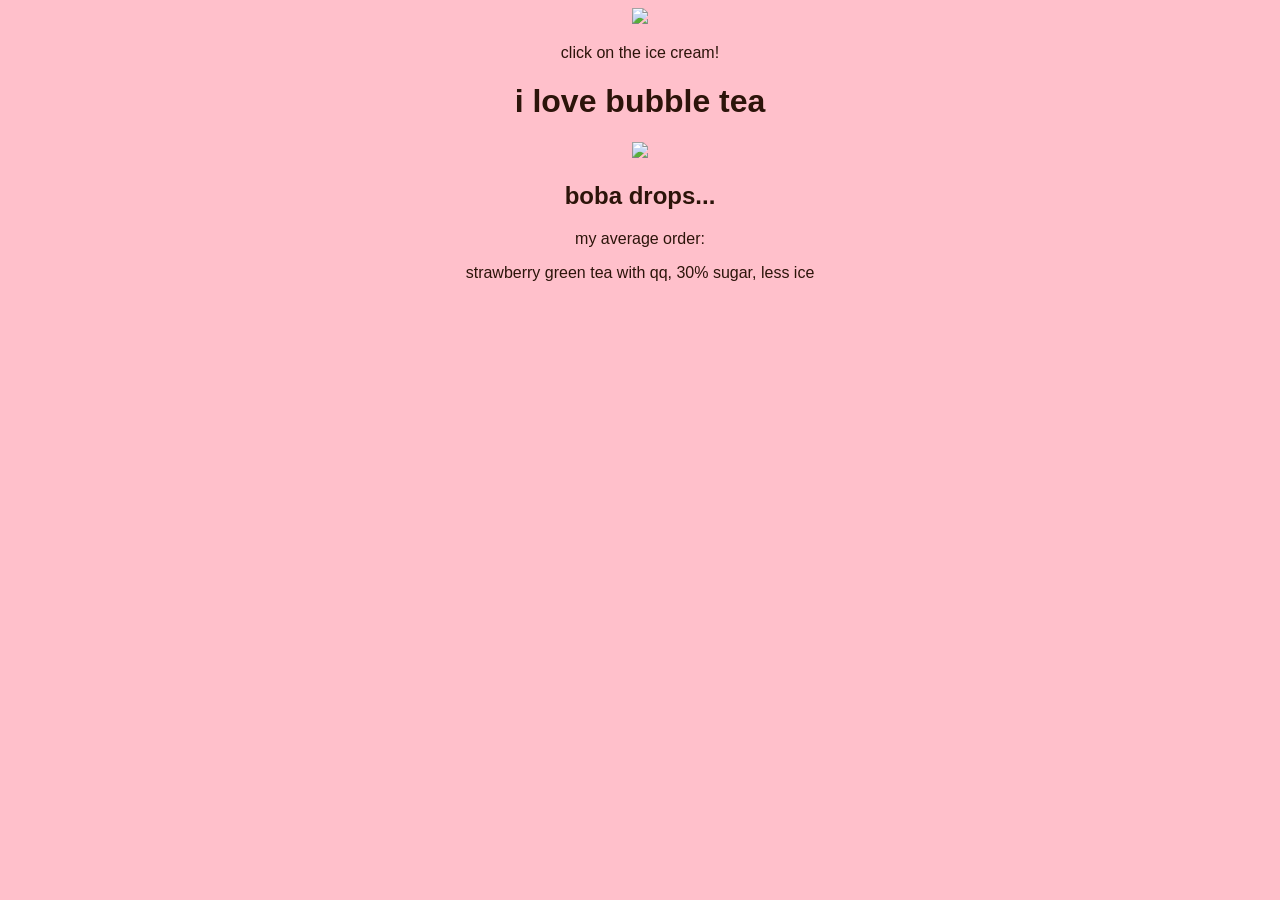
==== index.html @ 7d295fed "new page" ====
<!-- <h1>i am very hungry right now</h1>
<h2>i want chicken</h2>
<p>eyeyssyyeye</p>
<a href="https://www.google.com">very cool link</a> -->

<!DOCTYPE html>
<html lng="en">
    <head>
        <link rel="stylesheet" href="cone.css"/>
    </head>
    <body>
        <a href="/waffle.html"><img src="https://png.pngtree.com/png-clipart/20240418/original/pngtree-strawberry-ice-cream-cone-png-image_14884798.png"></a>
        <p>click on the ice cream!</p>
        <p> </p>
        <h1>i love bubble tea</h1>
        <img 
            src="https://veggiefestchicago.org/wp-content/uploads/2021/05/21-bumble.jpg"
        />
        <h2>boba drops...</h2>
        <p>my average order:</p>
        <p>strawberry green tea with qq, 30% sugar, less ice</p>
    </body>
</html>
---- cone.css ----
img {
    width: 250px;
}
h1 {
    font-family:'Franklin Gothic Medium', 'Arial Narrow', Arial, sans-serif;
}  body {
    text-align: center;
    font-family: 'Arial';
    background: pink;
    color: rgb(44, 20, 10);
}
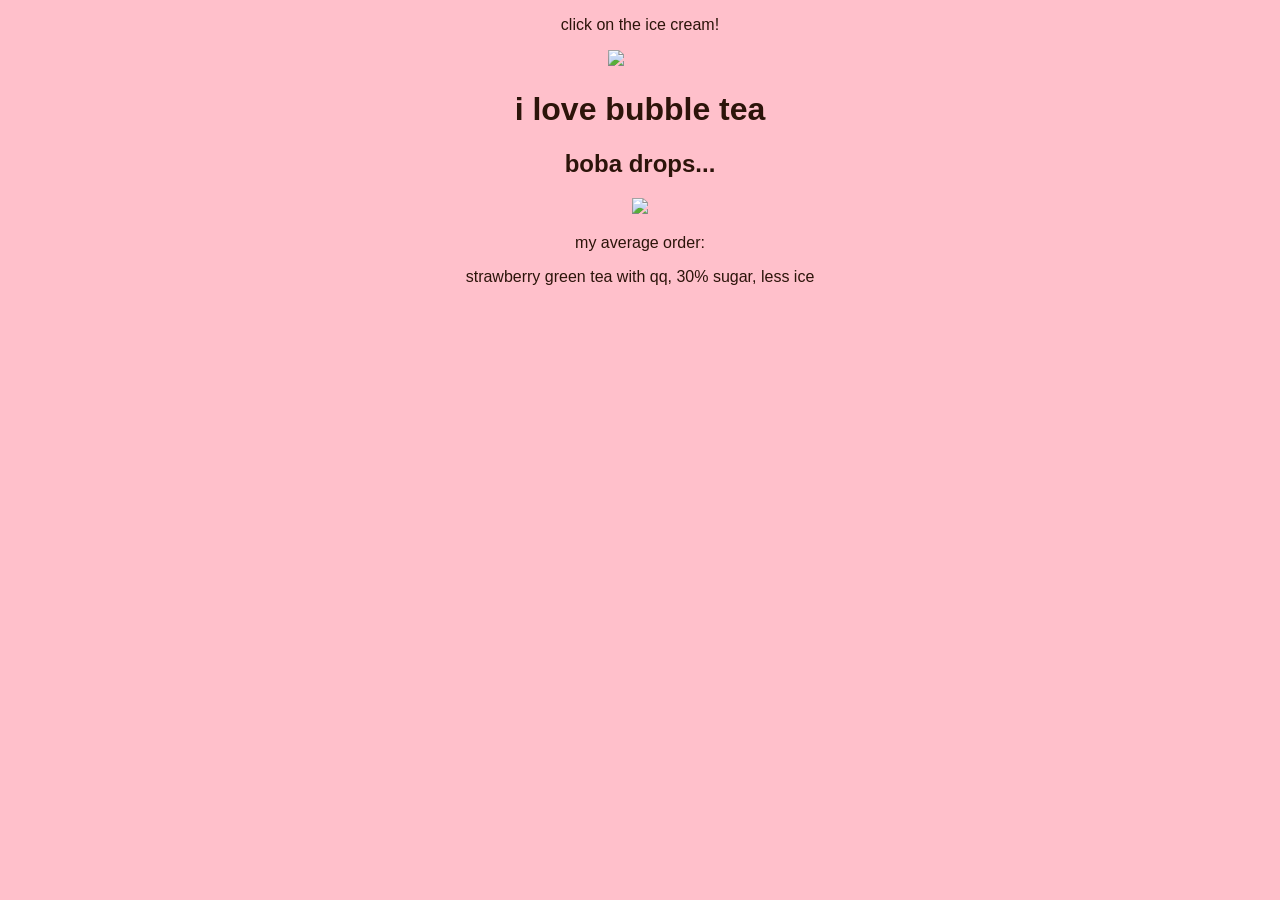
==== commit 77cc745e: "another" ====
--- a/index.html
+++ b/index.html
@@ -1,22 +1,30 @@
-<!-- <h1>i am very hungry right now</h1>
-<h2>i want chicken</h2>
-<p>eyeyssyyeye</p>
-<a href="https://www.google.com">very cool link</a> -->
-
 <!DOCTYPE html>
 <html lng="en">
     <head>
         <link rel="stylesheet" href="cone.css"/>
+        <style>
+            .icon-container {
+                display: flex;
+                align-items: center;
+            }
+            .icon {
+                margin: 0 600px;
+            }
+        </style>
     </head>
     <body>
-        <a href="/waffle.html"><img src="https://png.pngtree.com/png-clipart/20240418/original/pngtree-strawberry-ice-cream-cone-png-image_14884798.png"></a>
         <p>click on the ice cream!</p>
+        <div class="icon-container">
+            <a href="/waffle.html"><img src="https://png.pngtree.com/png-clipart/20240418/original/pngtree-strawberry-ice-cream-cone-png-image_14884798.png" class="icon"></a>
+            <a href="/cherry.html"><img src="https://png.pngtree.com/png-clipart/20240908/original/pngtree-isolated-ice-cream-cone-on-transparent-background-yummy-and-delicious-treat-png-image_15968498.png" class="icon"></a>
+        </div>
+        
         <p> </p>
-        <h1>i love bubble tea</h1>
+        <h1>i love bubble tea</h1> <h2>boba drops...</h2>
         <img 
-            src="https://veggiefestchicago.org/wp-content/uploads/2021/05/21-bumble.jpg"
+            src="https://veggiefestchicago.org/wp-content/uploads/2021/05/21-bumble.jpg" 
+            class="big-image"
         />
-        <h2>boba drops...</h2>
         <p>my average order:</p>
         <p>strawberry green tea with qq, 30% sugar, less ice</p>
     </body>
--- a/cone.css
+++ b/cone.css
@@ -1,4 +1,7 @@
-img {
+.icon {
+    width: 70px;
+}
+.big-image {
     width: 250px;
 }
 h1 {
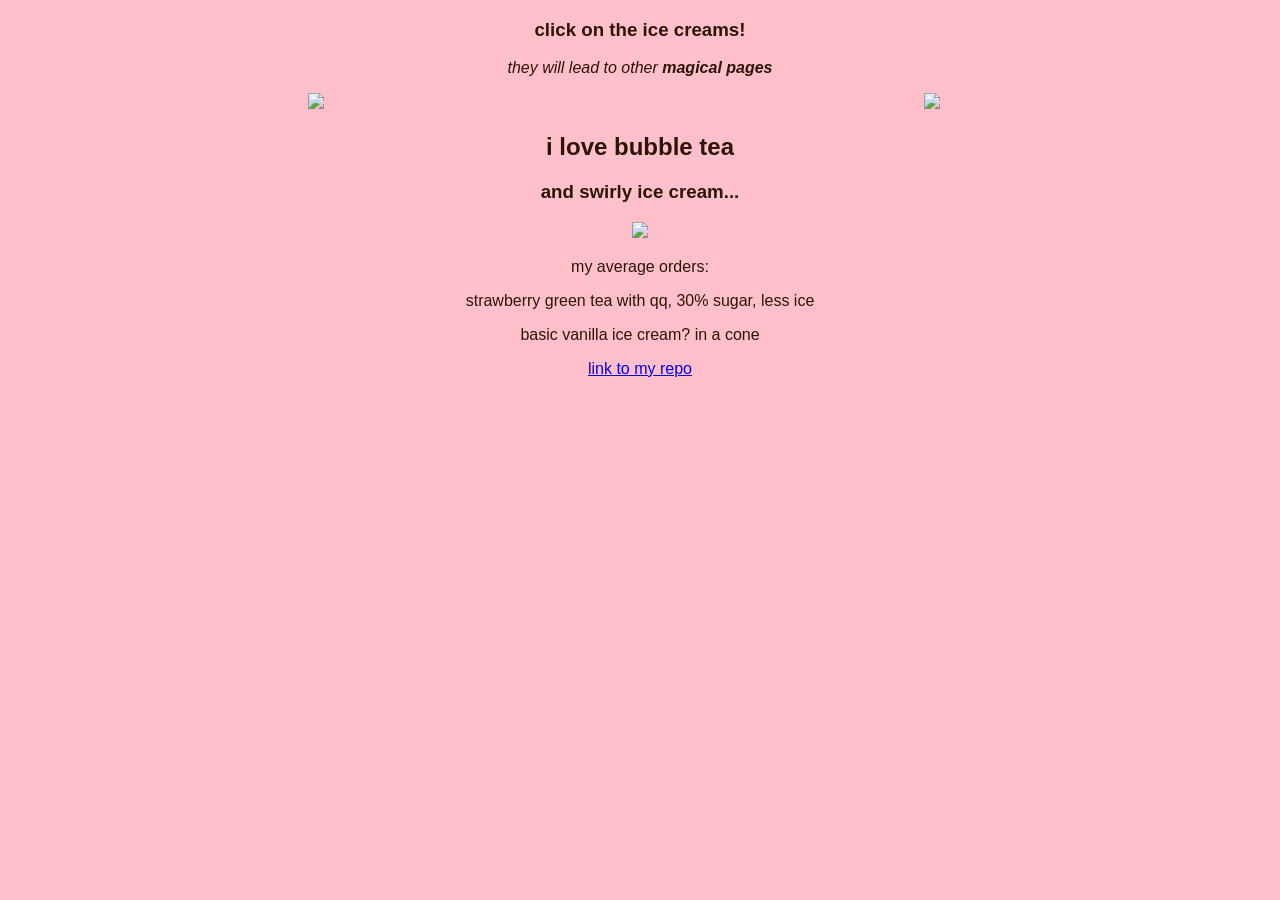
==== commit 6b9fbd12: "final complete" ====
--- a/index.html
+++ b/index.html
@@ -1,31 +1,36 @@
 <!DOCTYPE html>
 <html lng="en">
     <head>
+        <title>swirl website :)</title>
         <link rel="stylesheet" href="cone.css"/>
+        <link rel="icon" type="img/x-icon" href="/icetruck.png">
         <style>
             .icon-container {
                 display: flex;
                 align-items: center;
             }
             .icon {
-                margin: 0 600px;
+                margin: 0 300px;
             }
         </style>
     </head>
     <body>
-        <p>click on the ice cream!</p>
+        <h3>click on the ice creams!</h3>
+        <p><i>they will lead to other <b>magical pages</b></i></p>
         <div class="icon-container">
             <a href="/waffle.html"><img src="https://png.pngtree.com/png-clipart/20240418/original/pngtree-strawberry-ice-cream-cone-png-image_14884798.png" class="icon"></a>
             <a href="/cherry.html"><img src="https://png.pngtree.com/png-clipart/20240908/original/pngtree-isolated-ice-cream-cone-on-transparent-background-yummy-and-delicious-treat-png-image_15968498.png" class="icon"></a>
         </div>
         
         <p> </p>
-        <h1>i love bubble tea</h1> <h2>boba drops...</h2>
+        <h2>i love bubble tea</h2> <h3>and swirly ice cream...</h3>
         <img 
             src="https://veggiefestchicago.org/wp-content/uploads/2021/05/21-bumble.jpg" 
             class="big-image"
         />
-        <p>my average order:</p>
+        <p>my average orders:</p>
         <p>strawberry green tea with qq, 30% sugar, less ice</p>
+        <p>basic vanilla ice cream? in a cone</p>
+        <a href="https://github.com/xihazu/swirlytwirly">link to my repo</a>
     </body>
 </html>
--- a/cone.css
+++ b/cone.css
@@ -4,7 +4,7 @@
 .big-image {
     width: 250px;
 }
-h1 {
+h3 {
     font-family:'Franklin Gothic Medium', 'Arial Narrow', Arial, sans-serif;
 }  body {
     text-align: center;
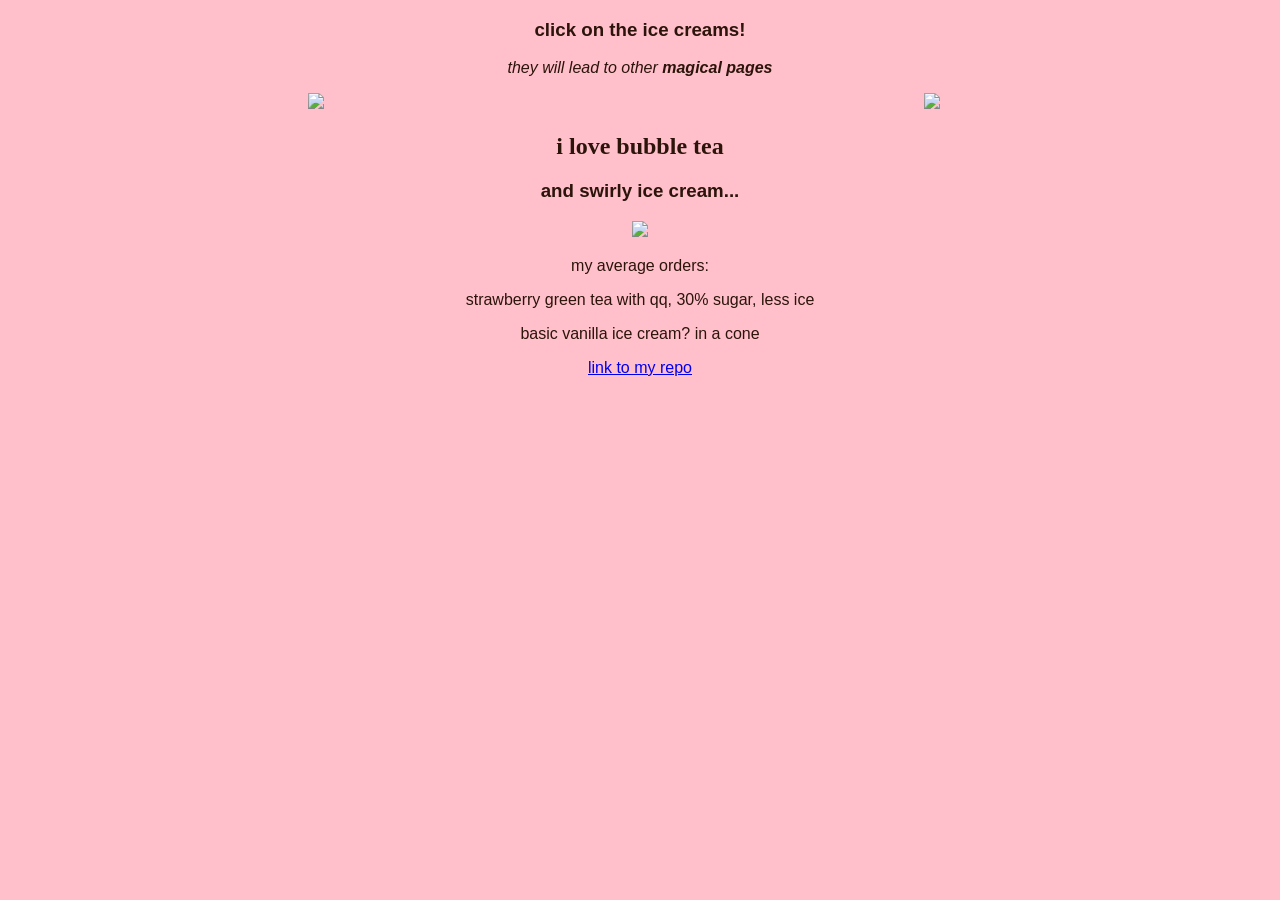
==== commit 697a421e: "actual final" ====
--- a/index.html
+++ b/index.html
@@ -3,7 +3,7 @@
     <head>
         <title>swirl website :)</title>
         <link rel="stylesheet" href="cone.css"/>
-        <link rel="icon" type="img/x-icon" href="/icetruck.png">
+        <link rel="icon" type="img/x-icon" href="icetruck.png">
         <style>
             .icon-container {
                 display: flex;
@@ -18,8 +18,8 @@
         <h3>click on the ice creams!</h3>
         <p><i>they will lead to other <b>magical pages</b></i></p>
         <div class="icon-container">
-            <a href="/waffle.html"><img src="https://png.pngtree.com/png-clipart/20240418/original/pngtree-strawberry-ice-cream-cone-png-image_14884798.png" class="icon"></a>
-            <a href="/cherry.html"><img src="https://png.pngtree.com/png-clipart/20240908/original/pngtree-isolated-ice-cream-cone-on-transparent-background-yummy-and-delicious-treat-png-image_15968498.png" class="icon"></a>
+            <a href="waffle.html"><img src="https://png.pngtree.com/png-clipart/20240418/original/pngtree-strawberry-ice-cream-cone-png-image_14884798.png" class="icon"></a>
+            <a href="cherry.html"><img src="https://png.pngtree.com/png-clipart/20240908/original/pngtree-isolated-ice-cream-cone-on-transparent-background-yummy-and-delicious-treat-png-image_15968498.png" class="icon"></a>
         </div>
         
         <p> </p>
--- a/cone.css
+++ b/cone.css
@@ -5,8 +5,12 @@
     width: 250px;
 }
 h3 {
-    font-family:'Franklin Gothic Medium', 'Arial Narrow', Arial, sans-serif;
-}  body {
+    font-family:'Lucida Sans', 'Lucida Sans Regular', 'Lucida Grande', 'Lucida Sans Unicode', Geneva, Verdana, sans-serif;
+}  
+h2 {
+    font-family:serif;
+}
+body {
     text-align: center;
     font-family: 'Arial';
     background: pink;
